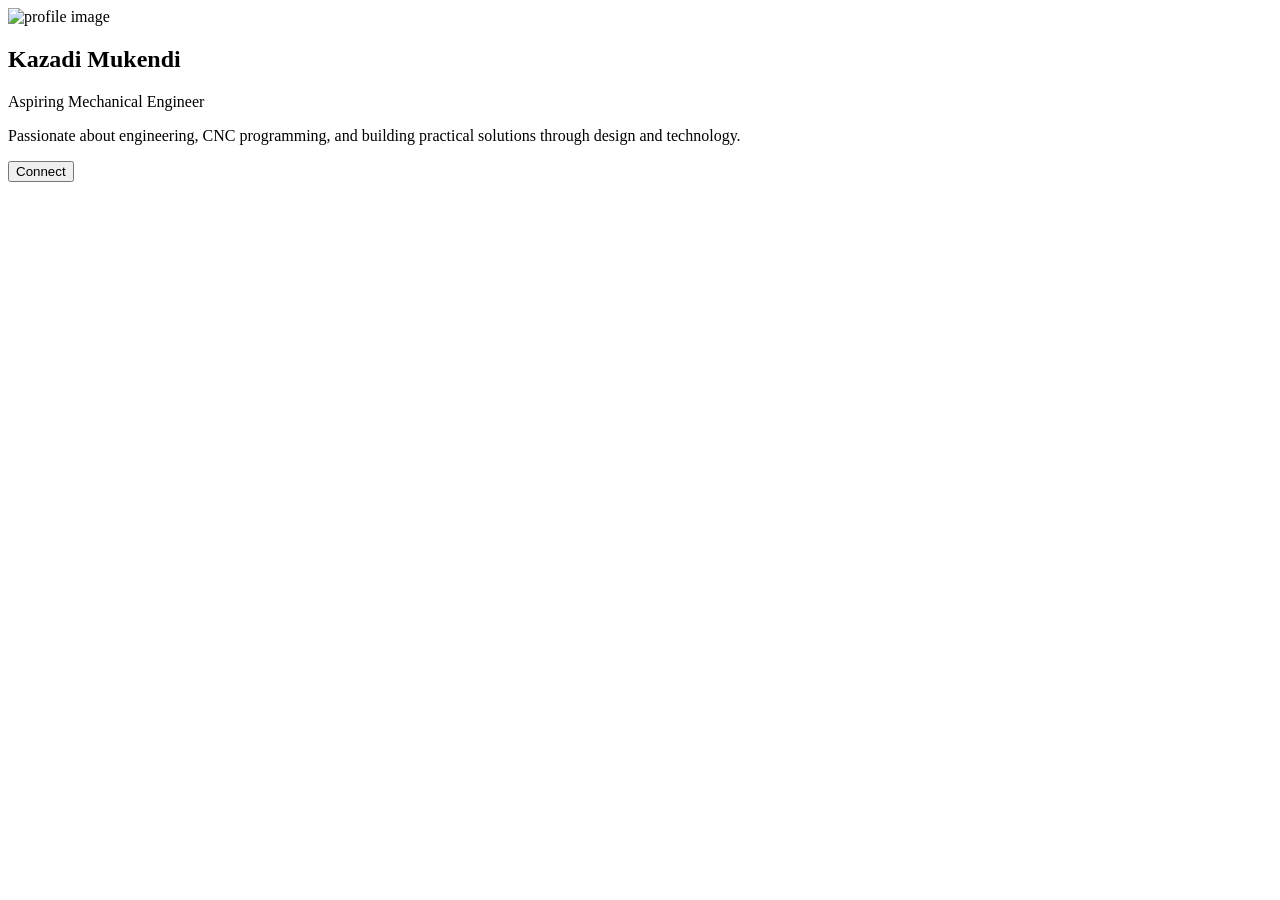
==== components/Kazadi/index.html @ 287ed81b "My profile card component" ====
<!DOCTYPE html>
<html lang="en">
<head>
    <meta charset="UTF-8">
    <meta name="viewport" content="width=device-width, initial-scale=1.0">
    <title>Profile Card</title>
    <link rel="stylesheet" href="style.css">
</head>
<body>

<div class="card">
    <img src="https://via.placeholder.com/100" alt="profile image" class="avatar">

    <h2 class="name">Kazadi Mukendi</h2>
    <p class="role">Aspiring Mechanical Engineer</p>

    <p class="bio">
        Passionate about engineering, CNC programming, and building practical solutions through design and technology.
    </p>

    <button class="btn">Connect</button>
</div>

</body>
</html>
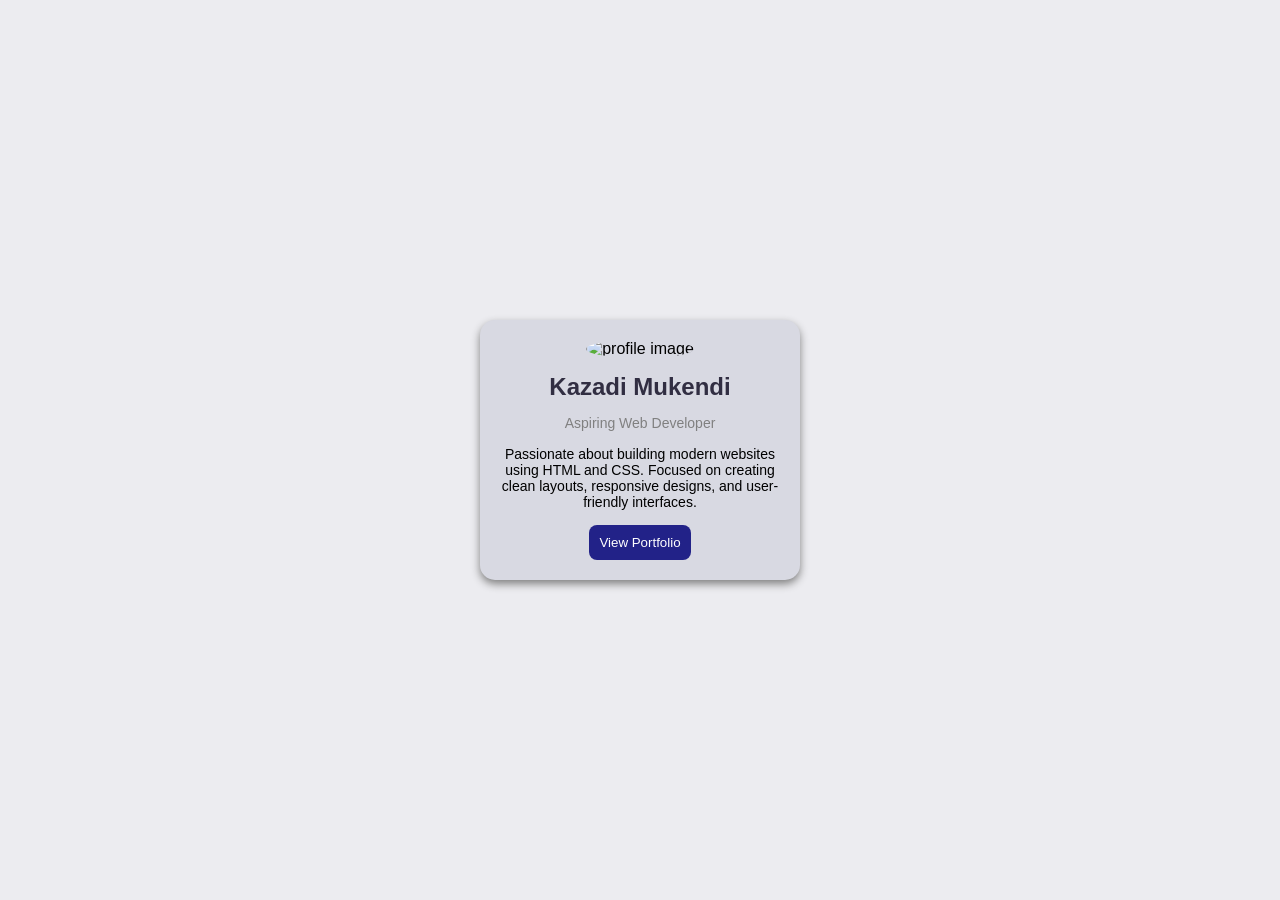
==== commit 8a57b91c: "I have made some changes to my card" ====
--- a/components/Kazadi/index.html
+++ b/components/Kazadi/index.html
@@ -4,21 +4,22 @@
     <meta charset="UTF-8">
     <meta name="viewport" content="width=device-width, initial-scale=1.0">
     <title>Profile Card</title>
-    <link rel="stylesheet" href="style.css">
+    <link rel="stylesheet" href="styles.css">
 </head>
 <body>
 
 <div class="card">
-    <img src="https://via.placeholder.com/100" alt="profile image" class="avatar">
+    <img src="/Kazadi/Assets/Kazadi Profile Pic.png" alt="profile image" class="avatar">
 
     <h2 class="name">Kazadi Mukendi</h2>
-    <p class="role">Aspiring Mechanical Engineer</p>
+
+    <p class="role">Aspiring Web Developer</p>
 
     <p class="bio">
-        Passionate about engineering, CNC programming, and building practical solutions through design and technology.
+        Passionate about building modern websites using HTML and CSS. Focused on creating clean layouts, responsive designs, and user-friendly interfaces.
     </p>
 
-    <button class="btn">Connect</button>
+    <button class="button">View Portfolio</button>
 </div>
 
 </body>
--- a/components/Kazadi/styles.css
+++ b/components/Kazadi/styles.css
@@ -0,0 +1,55 @@
+body {
+    font-family: Arial, sans-serif;
+    background-color: rgb(236, 236, 240);
+    display: flex;
+    justify-content: center;
+    align-items: center;
+
+    height: 100vh;
+    margin: 0;
+}
+
+.card {
+    background-color: rgb(216, 217, 226);
+    width: 280px;
+    padding: 20px;
+    border-radius: 15px;
+    text-align: center;
+    box-shadow: 0px 4px 8px gray;
+}
+
+.avatar {
+    width: 100px;
+    height: 100px;
+    border-radius: 50%;
+    margin-bottom: 5px;
+}
+
+.name {
+    color: rgb(49, 46, 66);
+    margin: 10px;
+}
+
+.role {
+    color: gray;
+    font-size: 14px;
+}
+
+.bio {
+    color: ;
+    font-size: 14px;
+    margin: 15px 0;
+}
+
+button {
+    background-color: rgb(34, 34, 136);
+    color: white;
+    border: none;
+    padding: 10px;
+    border-radius: 8px;
+    cursor: pointer;
+}
+
+button:hover {
+    background-color: darkblue;
+}
